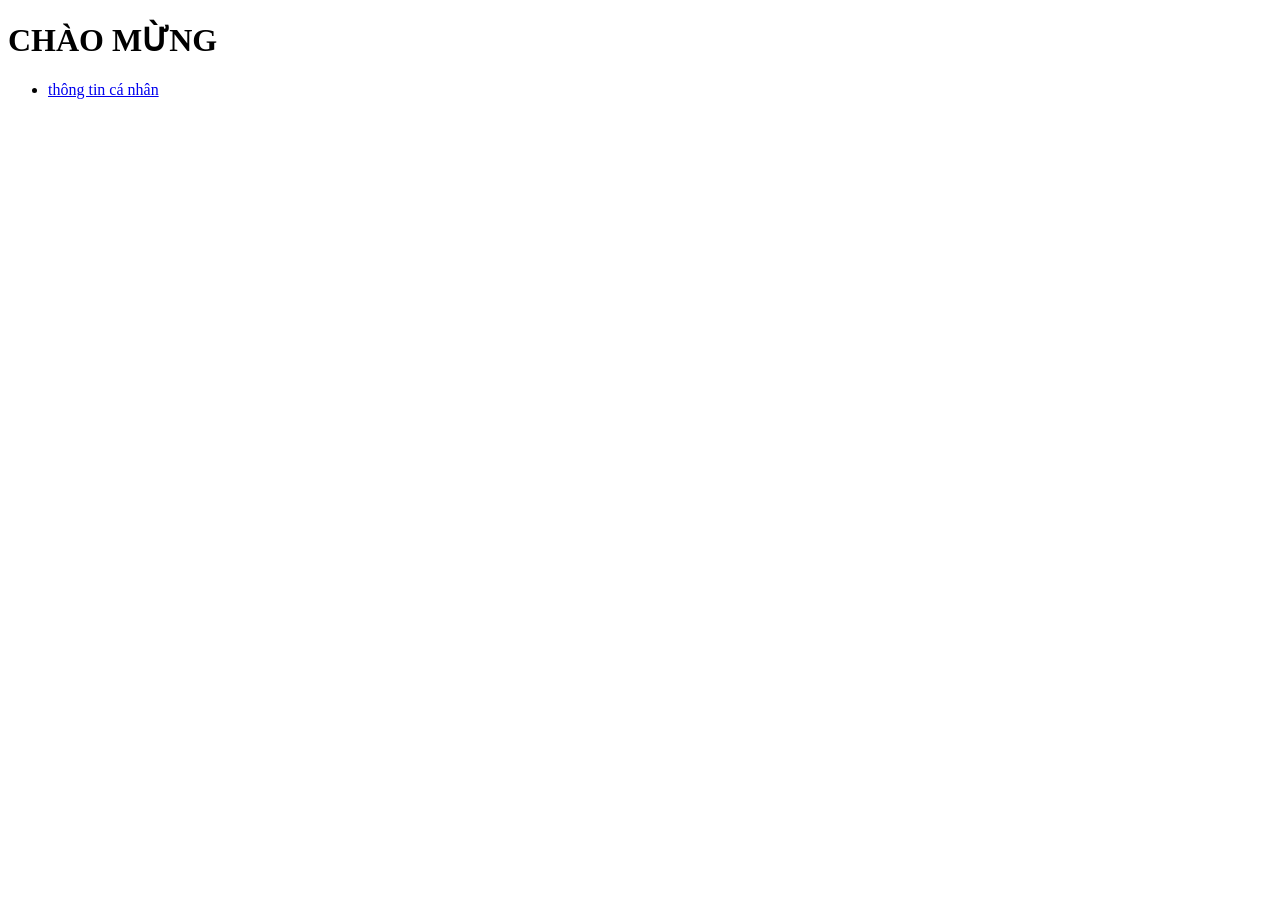
==== index.html @ bef57298 "create a project structure" ====
﻿<!DOCTYPE html>
<html lang ="vi>
<html>

<head>
	<title> Thiết kế web</title>
	<meta charset ="utf-8">
</head>
<body>
	<h1> CHÀO MỪNG</h1>
<ul>
	<li>
	<a href ="html/page1.html">thông tin cá nhân</a>
</ul>
</body>
</html>
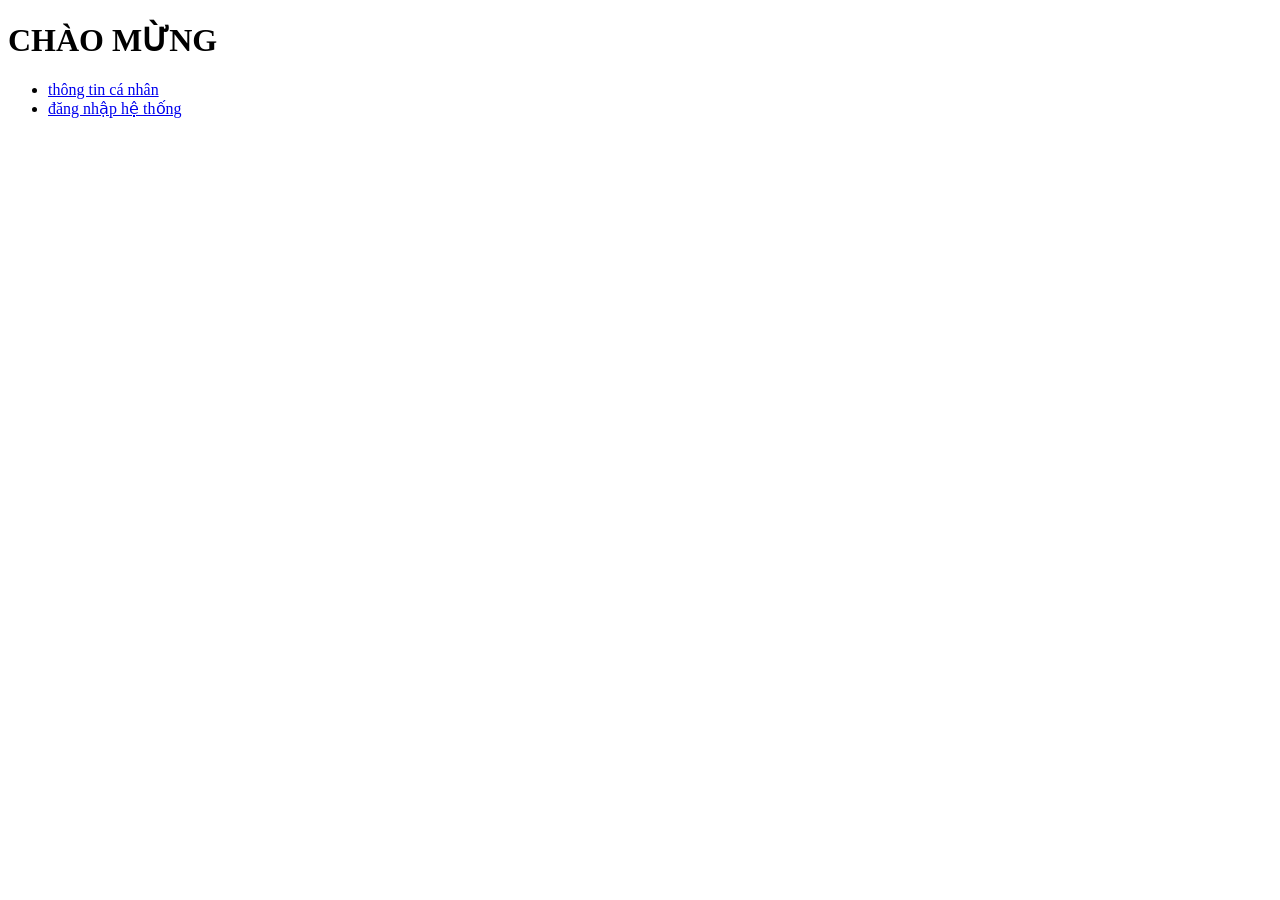
==== commit 636df6f4: "Cap nhat giao dien dang nhap" ====
--- a/index.html
+++ b/index.html
@@ -1,5 +1,5 @@
 ﻿<!DOCTYPE html>
-<html lang ="vi>
+<html lang ="vi">
 <html>
 
 <head>
@@ -9,8 +9,8 @@
 <body>
 	<h1> CHÀO MỪNG</h1>
 <ul>
-	<li>
-	<a href ="html/page1.html">thông tin cá nhân</a>
+<li><a href ="html/page1.html">thông tin cá nhân</a></li>
+<li><a href ="html/page2.html">đăng nhập hệ thống</a></li>
 </ul>
 </body>
 </html>
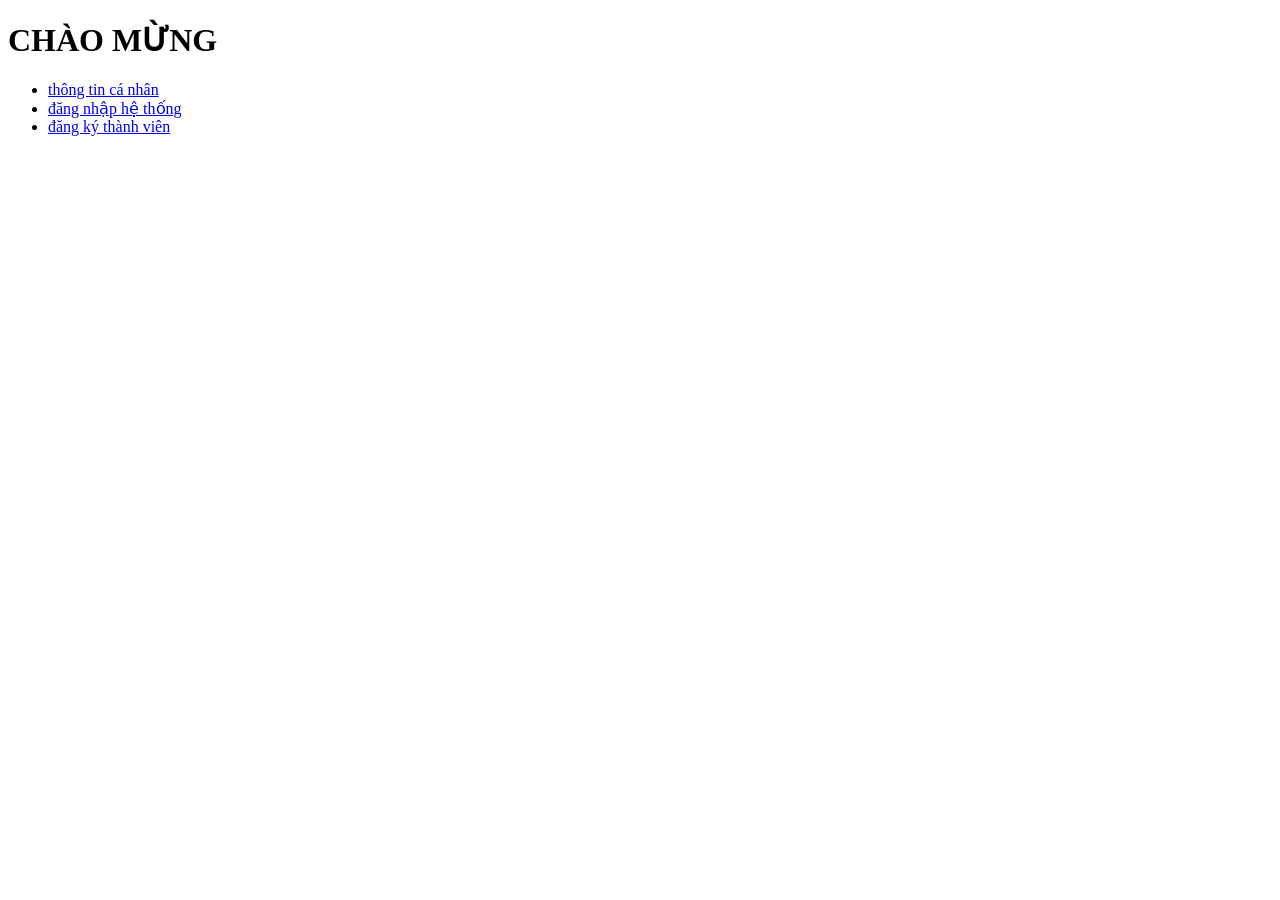
==== commit 2cb7c17f: "Cap nhat giao dien dang ky 2" ====
--- a/index.html
+++ b/index.html
@@ -11,6 +11,7 @@
 <ul>
 <li><a href ="html/page1.html">thông tin cá nhân</a></li>
 <li><a href ="html/page2.html">đăng nhập hệ thống</a></li>
+<li><a href ="html/page3.html">đăng ký thành viên</a></li>
 </ul>
 </body>
 </html>
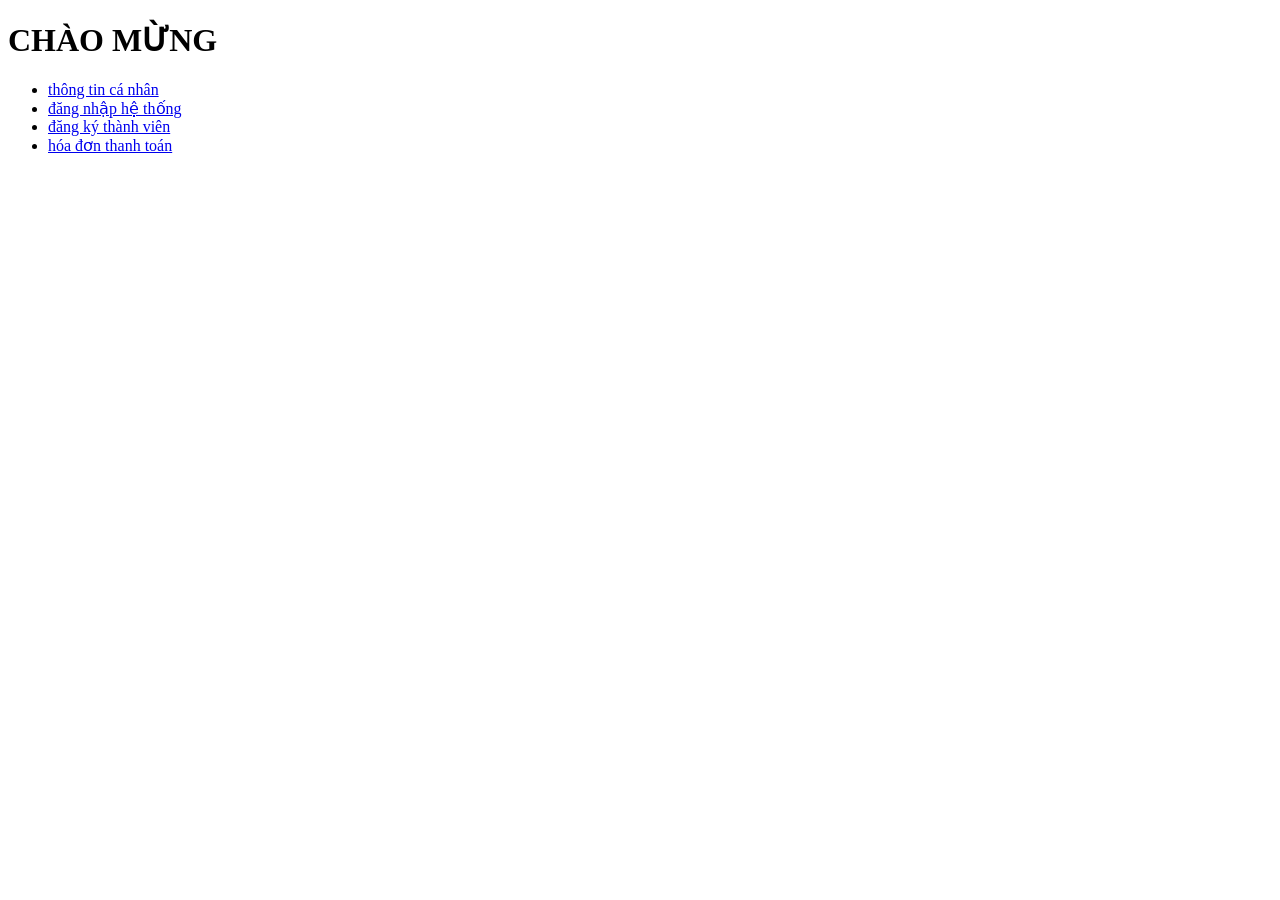
==== commit 0f25cbbe: "cap nhat hoa don thanh toan" ====
--- a/index.html
+++ b/index.html
@@ -12,6 +12,7 @@
 <li><a href ="html/page1.html">thông tin cá nhân</a></li>
 <li><a href ="html/page2.html">đăng nhập hệ thống</a></li>
 <li><a href ="html/page3.html">đăng ký thành viên</a></li>
+<li><a href ="html/page4.html">hóa đơn thanh toán</a></li>
 </ul>
 </body>
-</html>+</html>
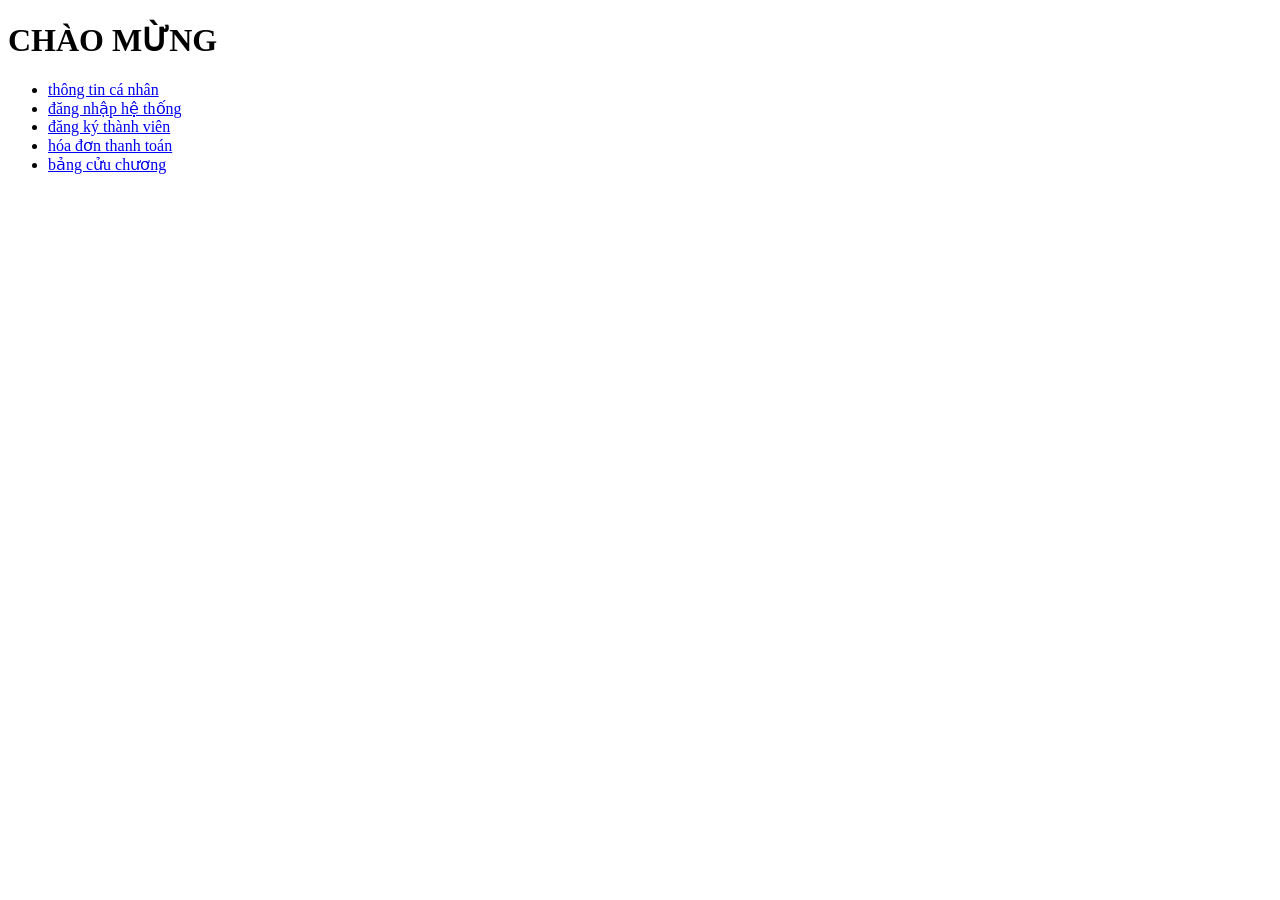
==== commit 4e0a340a: "cap nhat bang cuu chuong" ====
--- a/index.html
+++ b/index.html
@@ -13,6 +13,7 @@
 <li><a href ="html/page2.html">đăng nhập hệ thống</a></li>
 <li><a href ="html/page3.html">đăng ký thành viên</a></li>
 <li><a href ="html/page4.html">hóa đơn thanh toán</a></li>
+<li><a href ="html/page5.html">bảng cửu chương</a></li>
 </ul>
 </body>
 </html>
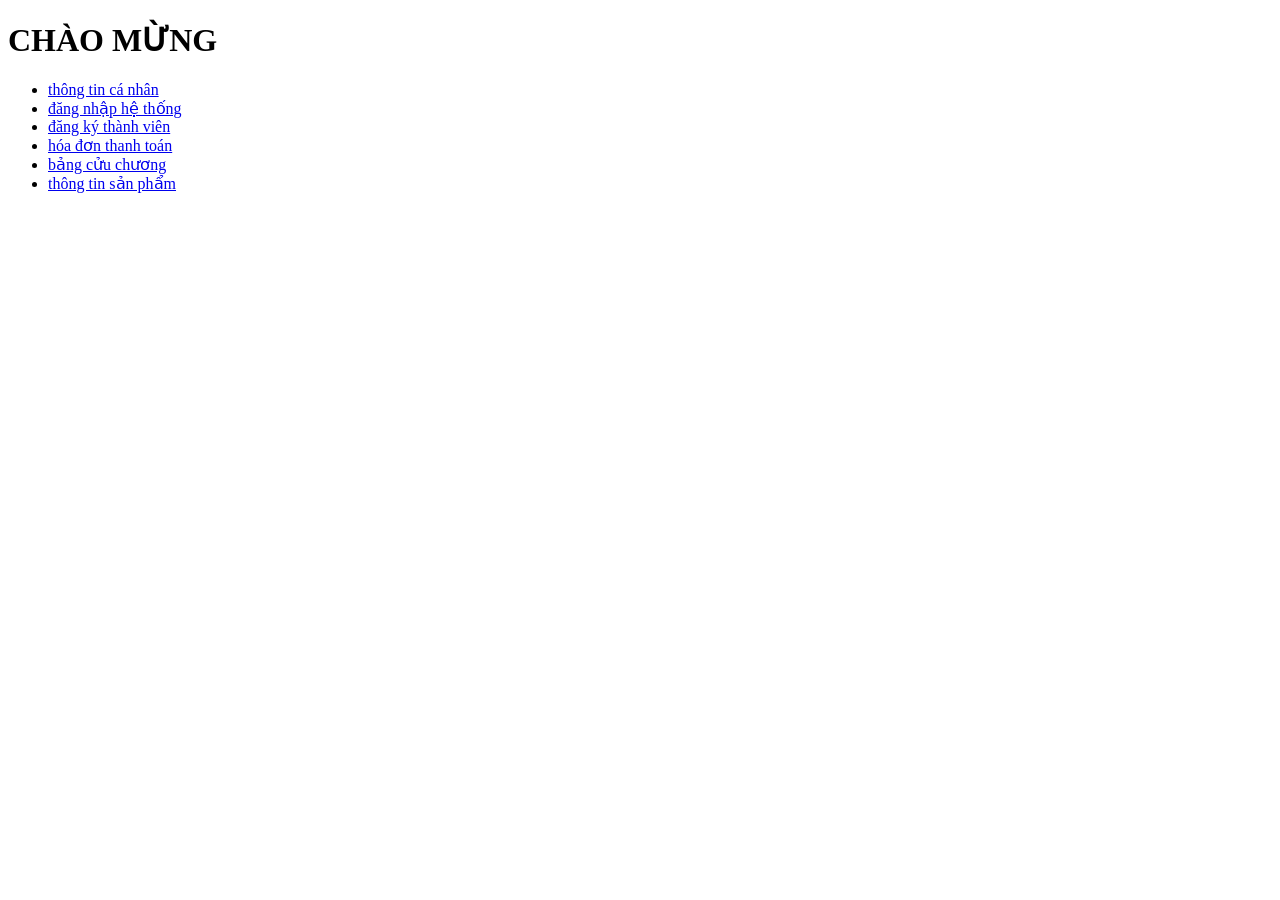
==== commit 66cbb36f: "cap nhat thong tin san pham" ====
--- a/index.html
+++ b/index.html
@@ -14,6 +14,7 @@
 <li><a href ="html/page3.html">đăng ký thành viên</a></li>
 <li><a href ="html/page4.html">hóa đơn thanh toán</a></li>
 <li><a href ="html/page5.html">bảng cửu chương</a></li>
+<li><a href ="html/page6.html">thông tin sản phẩm</a></li>
 </ul>
 </body>
 </html>
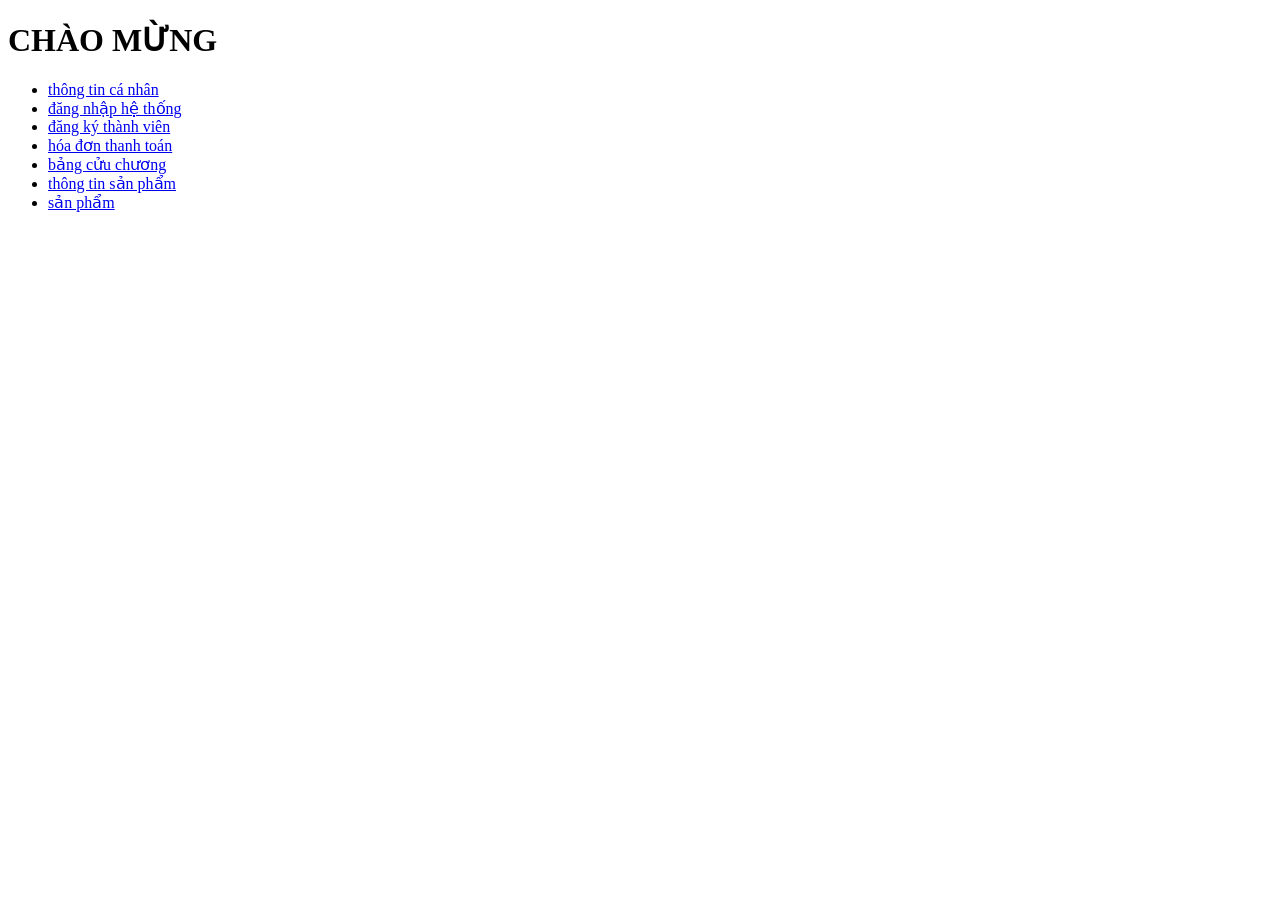
==== commit 242ab2d4: "Cap nhat giao dien san pham" ====
--- a/index.html
+++ b/index.html
@@ -15,6 +15,7 @@
 <li><a href ="html/page4.html">hóa đơn thanh toán</a></li>
 <li><a href ="html/page5.html">bảng cửu chương</a></li>
 <li><a href ="html/page6.html">thông tin sản phẩm</a></li>
+<li><a href ="html/page7.html">sản phẩm</a></li>
 </ul>
 </body>
 </html>
